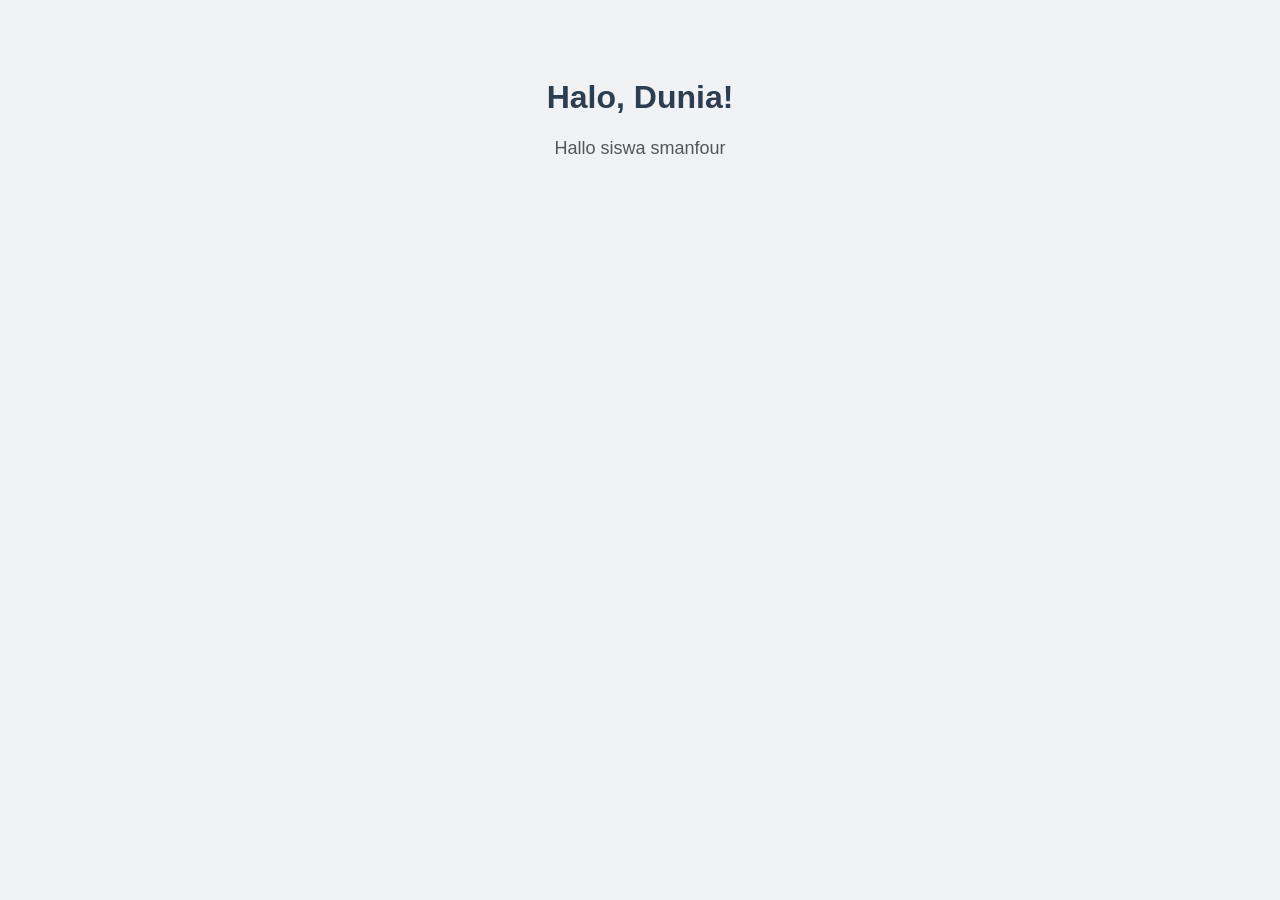
==== index.html @ 2d4ab2f9 "Perbaikan kode bersih tanpa karakter tersembunyi" ====
<!DOCTYPE html>
<html>
<head>
    <meta charset="UTF-8">
    <title>Buku pertamaku</title>
    <!-- Menghubungkan file CSS eksternal -->
    <link rel="stylesheet" href="style.css">
</head>
<body>
    <h1>Halo, Dunia!</h1>
    <p>Hallo siswa smanfour</p>
</body>
</html>
---- style.css ----
body {
    background-color: #f0f2f5;
    font-family: Arial, sans-serif;
    text-align: center;
    padding-top: 50px;
}

h1 {
    color: #2c3e50;
}

p {
    color: #555555;
    font-size: 18px;
}
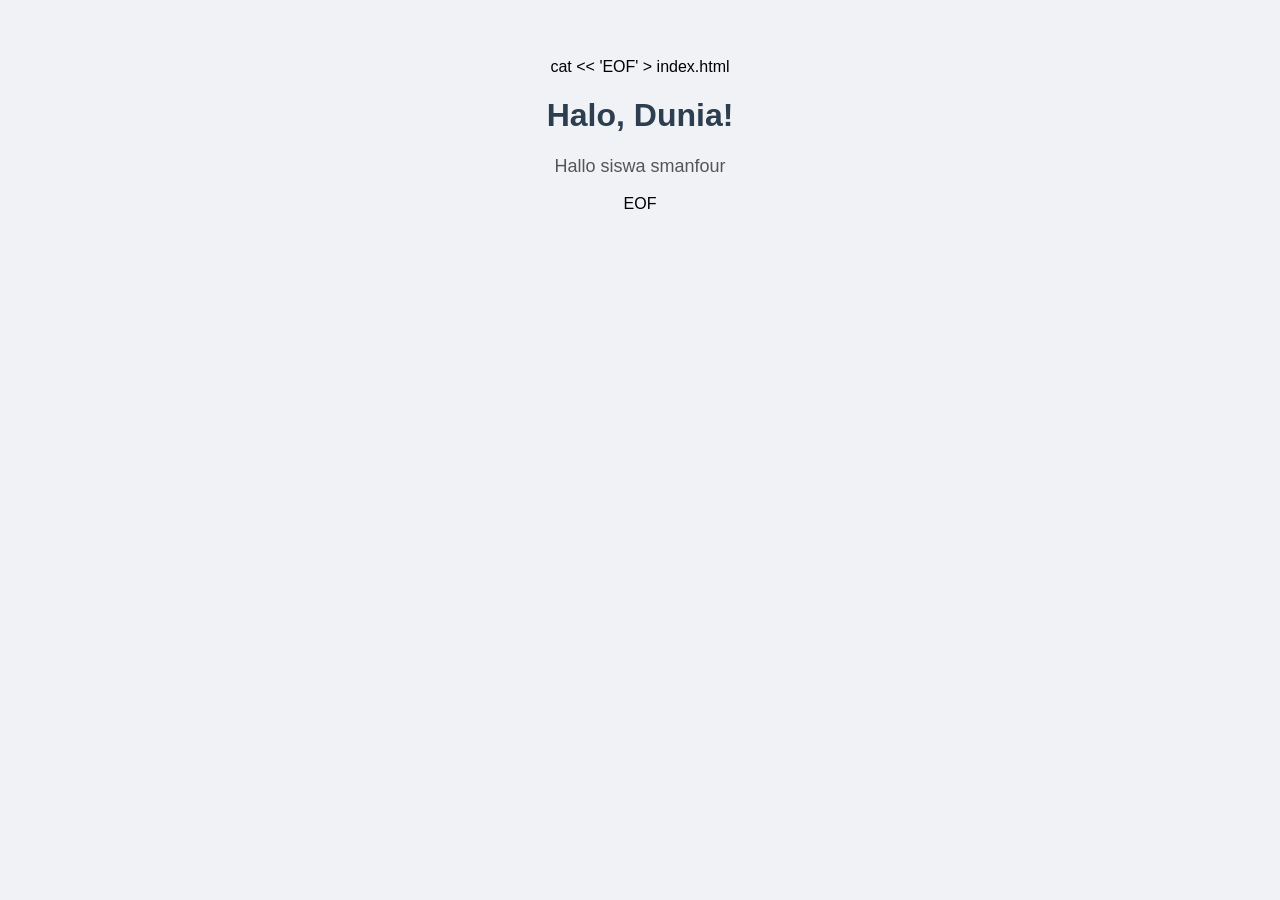
==== commit c9993942: "Update fix teks hallo siswa smanfour" ====
--- a/index.html
+++ b/index.html
@@ -1,3 +1,4 @@
+cat << 'EOF' > index.html
 <!DOCTYPE html>
 <html>
 <head>
@@ -10,4 +11,5 @@
     <h1>Halo, Dunia!</h1>
     <p>Hallo siswa smanfour</p>
 </body>
-</html>+</html>
+EOF
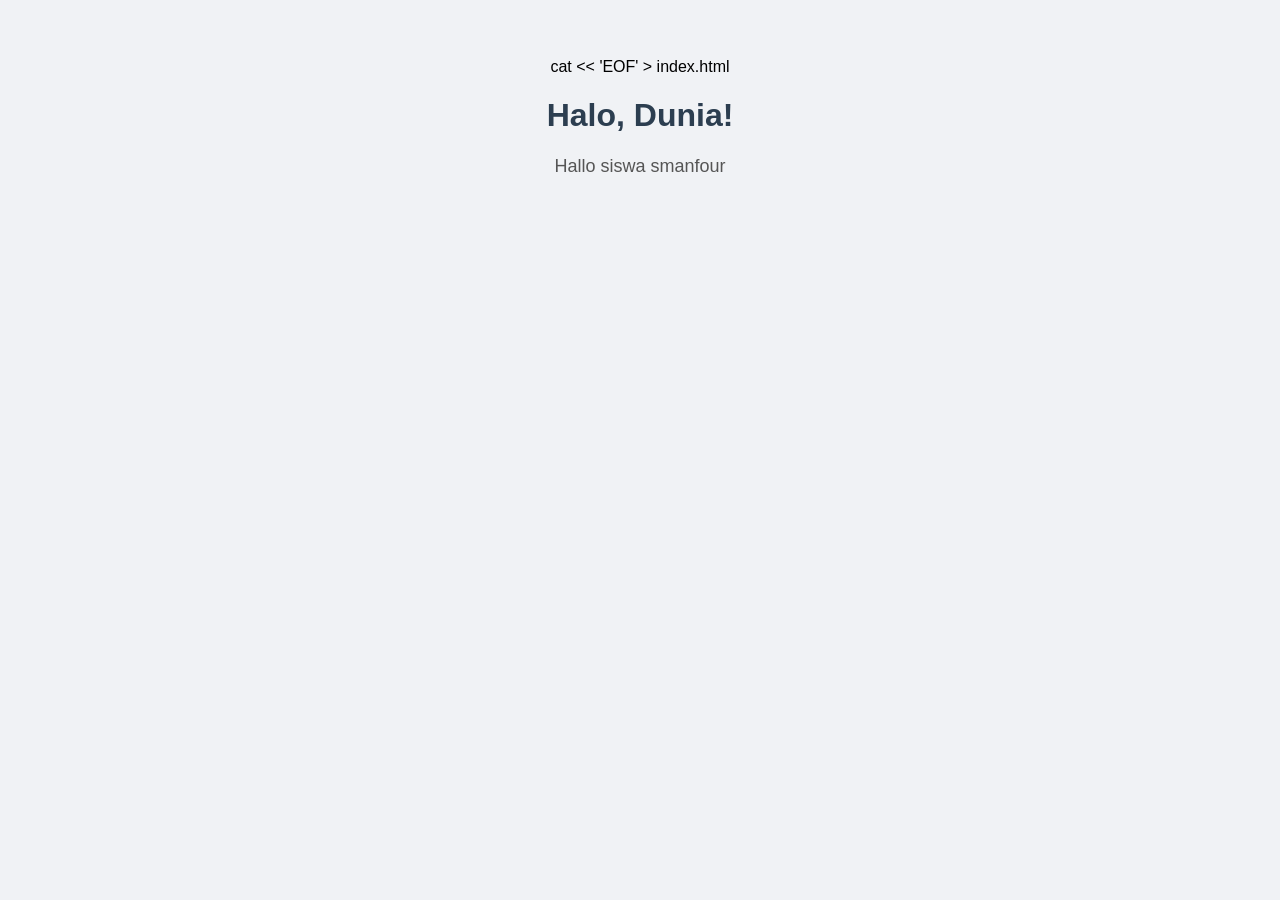
==== commit 1d7ce24d: "fix: bersihkan teks cat dan eof" ====
--- a/index.html
+++ b/index.html
@@ -12,4 +12,3 @@
     <p>Hallo siswa smanfour</p>
 </body>
 </html>
-EOF
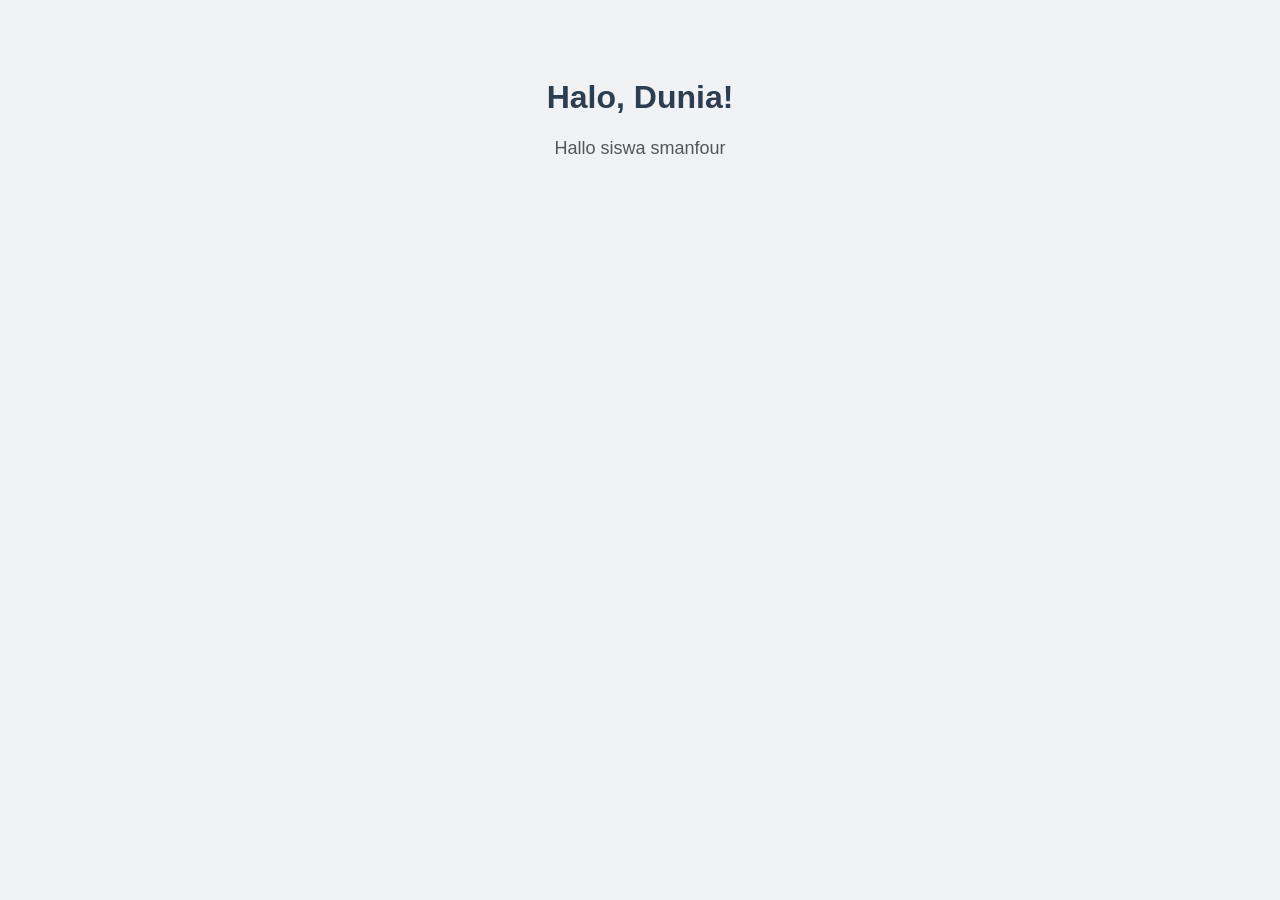
==== commit 5b218b84: "fix index.html bersih" ====
--- a/index.html
+++ b/index.html
@@ -1,4 +1,3 @@
-cat << 'EOF' > index.html
 <!DOCTYPE html>
 <html>
 <head>
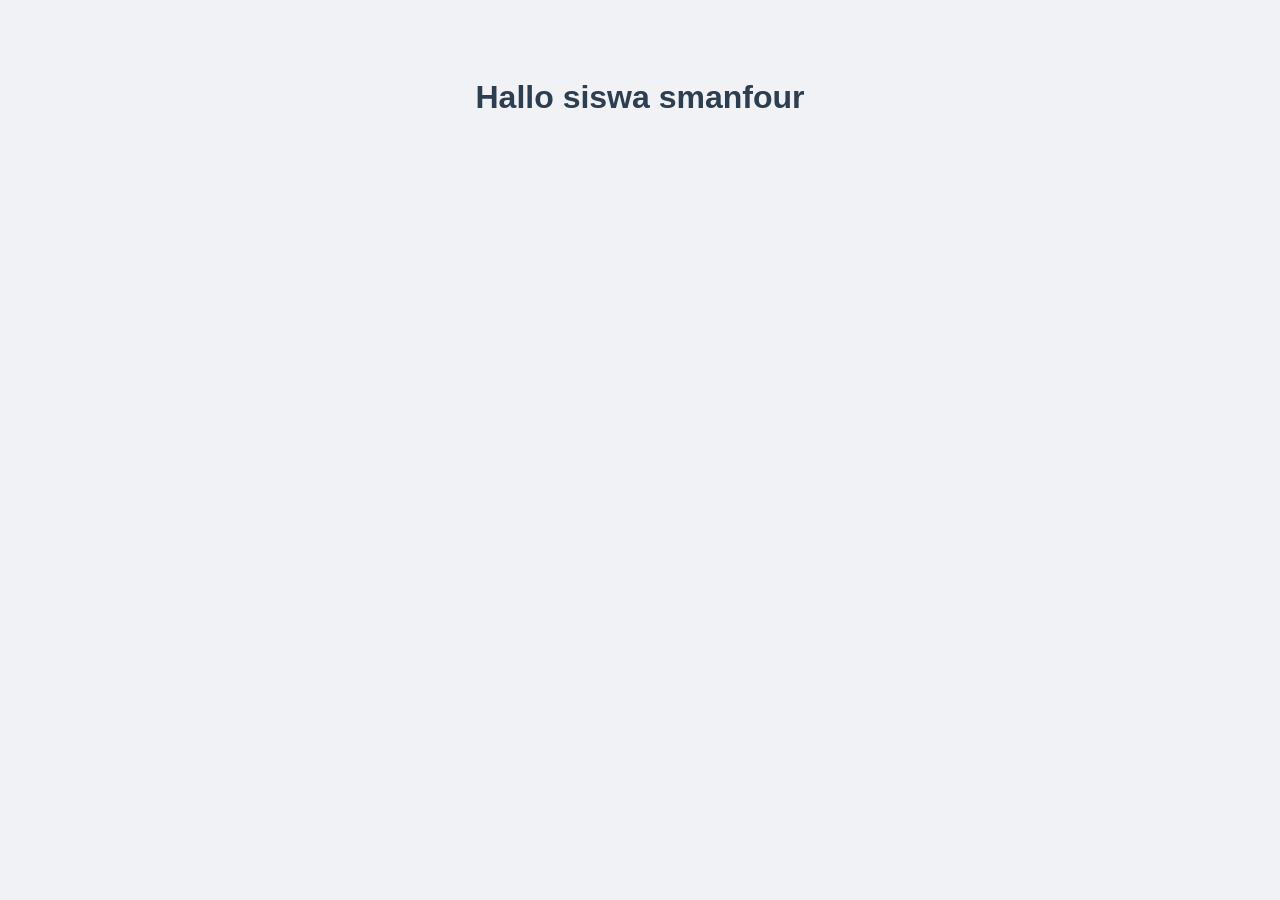
==== commit 3ded476c: "fix: ubah total teks menjadi Hallo siswa smanfour" ====
--- a/index.html
+++ b/index.html
@@ -1,13 +1,13 @@
 <!DOCTYPE html>
-<html>
+<html lang="id">
 <head>
     <meta charset="UTF-8">
-    <title>Buku pertamaku</title>
+    <meta name="viewport" content="width=device-width, initial-scale=1.0">
+    <title>Website SMANFour</title>
     <!-- Menghubungkan file CSS eksternal -->
     <link rel="stylesheet" href="style.css">
 </head>
 <body>
-    <h1>Halo, Dunia!</h1>
-    <p>Hallo siswa smanfour</p>
+    <h1>Hallo siswa smanfour</h1>
 </body>
-</html>
+</html>
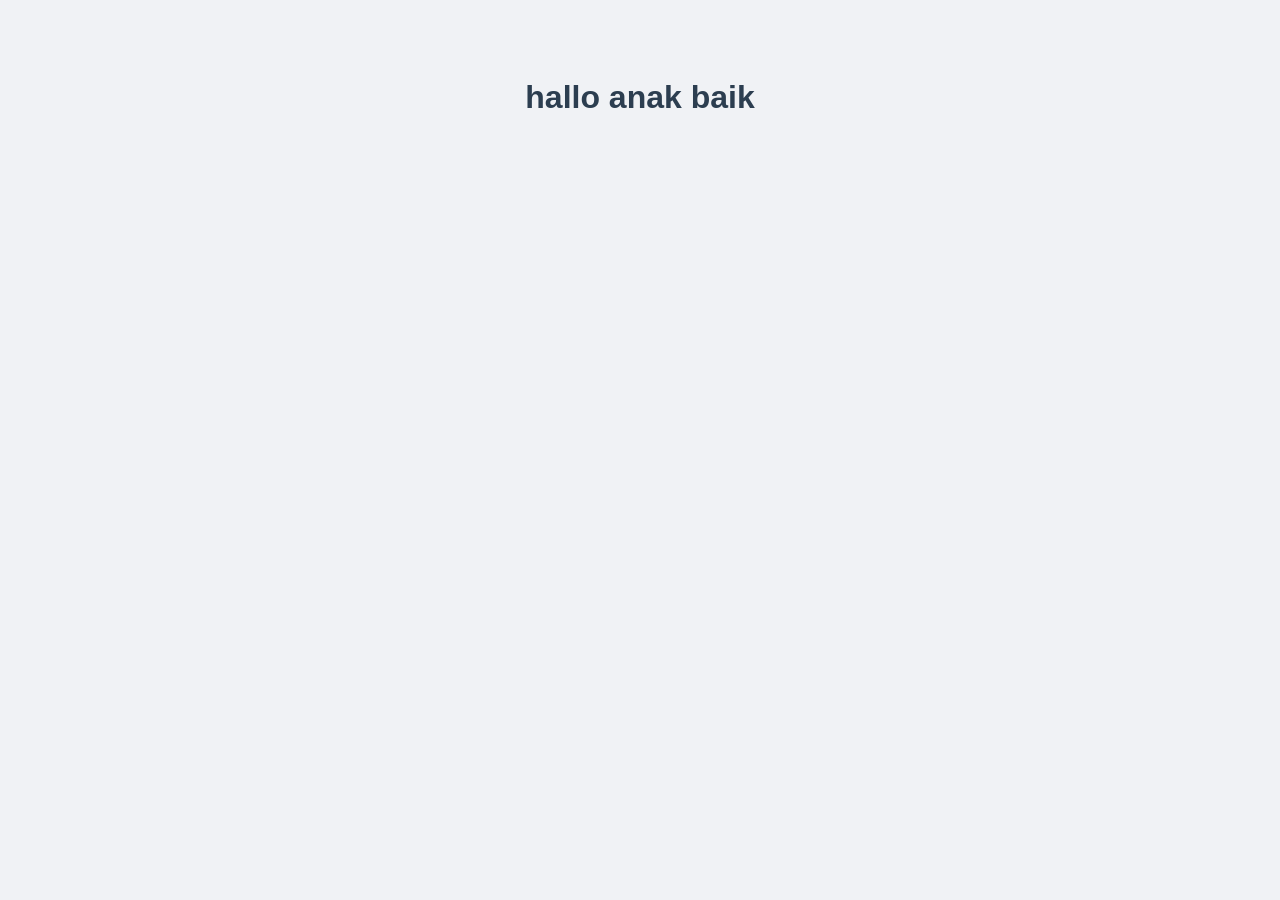
==== commit 8a2ae10a: "update: ganti teks website" ====
--- a/index.html
+++ b/index.html
@@ -8,6 +8,6 @@
     <link rel="stylesheet" href="style.css">
 </head>
 <body>
-    <h1>Hallo siswa smanfour</h1>
+    <h1>hallo anak baik</h1>
 </body>
 </html>
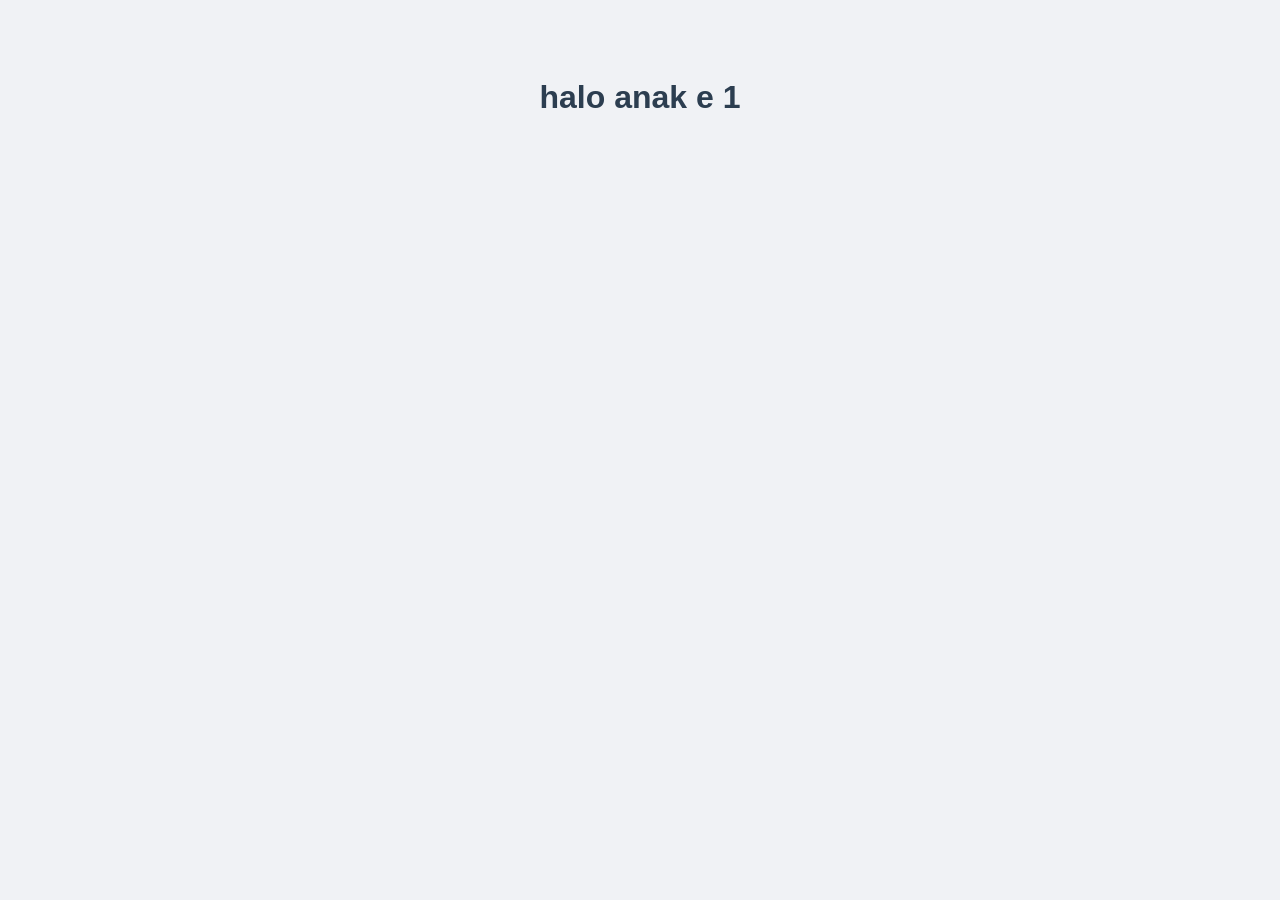
==== commit 73769103: "update: ganti teks website" ====
--- a/index.html
+++ b/index.html
@@ -8,6 +8,6 @@
     <link rel="stylesheet" href="style.css">
 </head>
 <body>
-    <h1>hallo anak baik</h1>
+    <h1>halo anak e 1</h1>
 </body>
 </html>
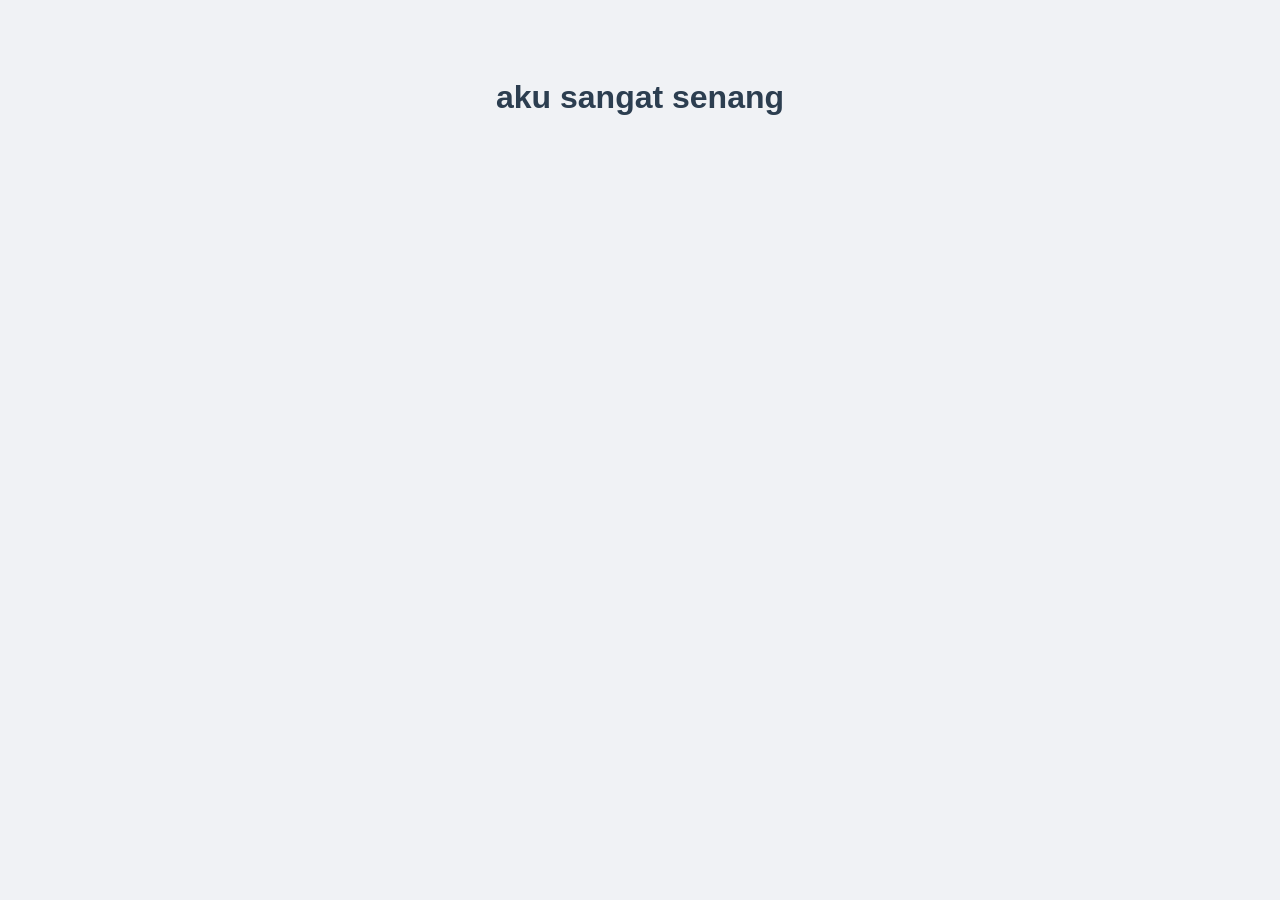
==== commit c33302d8: "update: ganti teks website" ====
--- a/index.html
+++ b/index.html
@@ -8,6 +8,6 @@
     <link rel="stylesheet" href="style.css">
 </head>
 <body>
-    <h1>halo anak e 1</h1>
+    <h1>aku sangat senang</h1>
 </body>
 </html>
